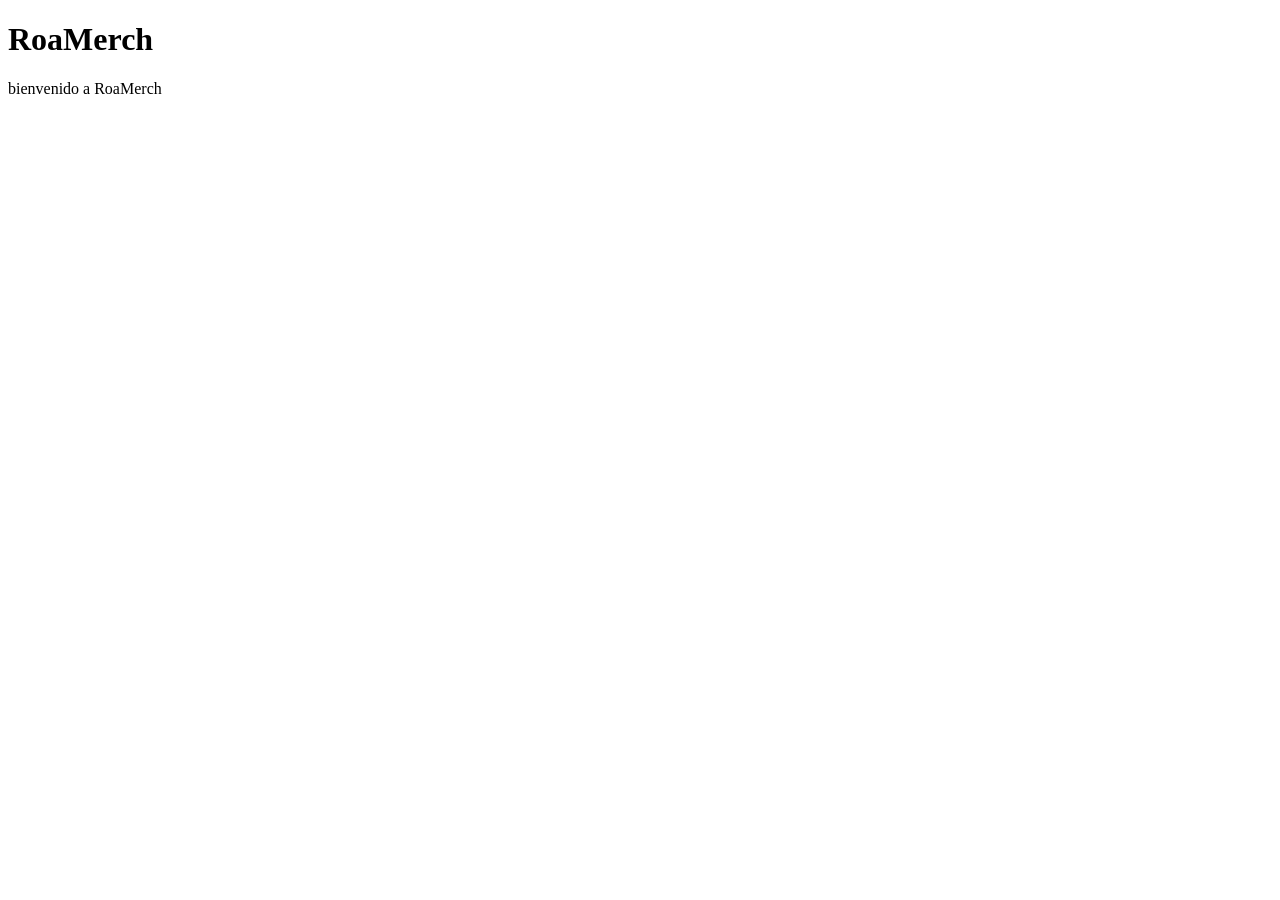
==== dia1/index.html @ 66f3bcc6 "commit" ====
<!DOCTYPE html>
<html lang="en">
<head>
    <meta charset="UTF-8">
    <meta name="viewport" content="width=device-width, initial-scale=1.0">
    <title>Rueda Libre | Alquiler de bicicletas en Medellín</title>
</head>
<body>
    <h1>RoaMerch</h1>
    <p>bienvenido a RoaMerch</p>
</body>
</html>
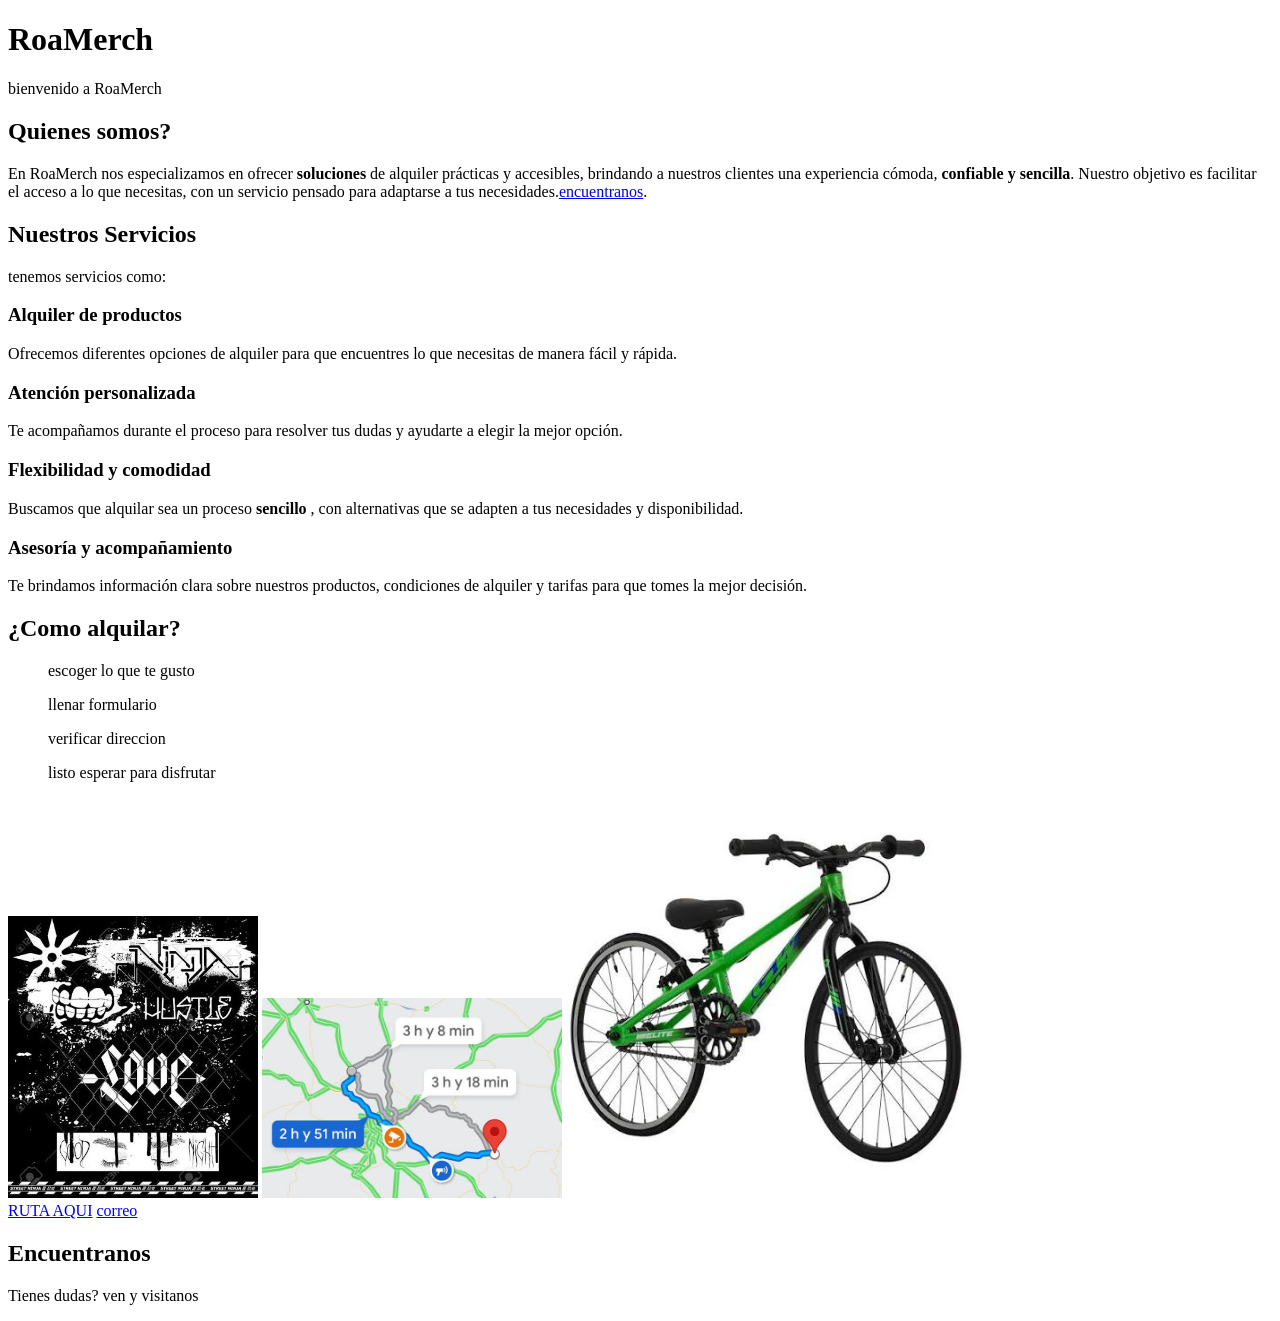
==== commit ba62bbfd: "vamos" ====
--- a/dia1/index.html
+++ b/dia1/index.html
@@ -8,5 +8,44 @@
 <body>
     <h1>RoaMerch</h1>
     <p>bienvenido a RoaMerch</p>
+    <h2>Quienes somos?</h2>
+    <p>En RoaMerch nos especializamos en ofrecer <strong>soluciones</strong> de alquiler prácticas y accesibles, brindando a nuestros clientes una experiencia cómoda, <strong>confiable y sencilla</strong>. Nuestro objetivo es facilitar el acceso a lo que necesitas, con un servicio pensado para adaptarse a tus necesidades.<a href="#encuentranos">encuentranos</a>. </p>
+
+</p>
+    <h2>Nuestros Servicios</h2>
+    <p>tenemos servicios como:</p>
+    <h3>Alquiler de productos</h3>
+    <p>Ofrecemos diferentes opciones de alquiler para que encuentres lo que necesitas de manera fácil y rápida.</p>
+    <h3>Atención personalizada</h3>
+    <p>Te acompañamos durante el proceso para resolver tus dudas y ayudarte a elegir la mejor opción.</p>
+    <h3>Flexibilidad y comodidad</h3>
+    <p>Buscamos que alquilar sea un proceso <strong>sencillo </strong>, con alternativas que se adapten a tus necesidades y disponibilidad.</p>
+    <h3>Asesoría y acompañamiento</h3>
+    <p>Te brindamos información clara sobre nuestros productos, condiciones de alquiler y tarifas para que tomes la mejor decisión.</p>
+
+    <h2>¿Como alquilar?</h2>
+    <div>
+        <ol>escoger lo que te gusto</ol>
+        <ol>llenar formulario</ol>
+        <ol>verificar direccion</ol>
+        <ol>listo esperar para disfrutar</ol>
+    </div>
+
+    <div>
+        <img src="img/portada.jpeg" alt="portada" width="250px">
+        <img src="img/images2.jpeg" alt="ruta" width="300px">
+        <img src="img/bicicelta.jpeg" alt="una bicicleta" width="400px">
+    </div>
+
+    <div>
+        <a href="https://maps.app.goo.gl/bWnA2xjAoHqtGtQr9">RUTA AQUI</a>
+
+        <a href="hola@ruedalibre.example">correo</a>
+    </div>
+    <h2>Encuentranos</h2>
+    <p id="encuentranos">
+        Tienes  dudas? ven y visitanos
+    </p>                                      
+
 </body>
 </html>
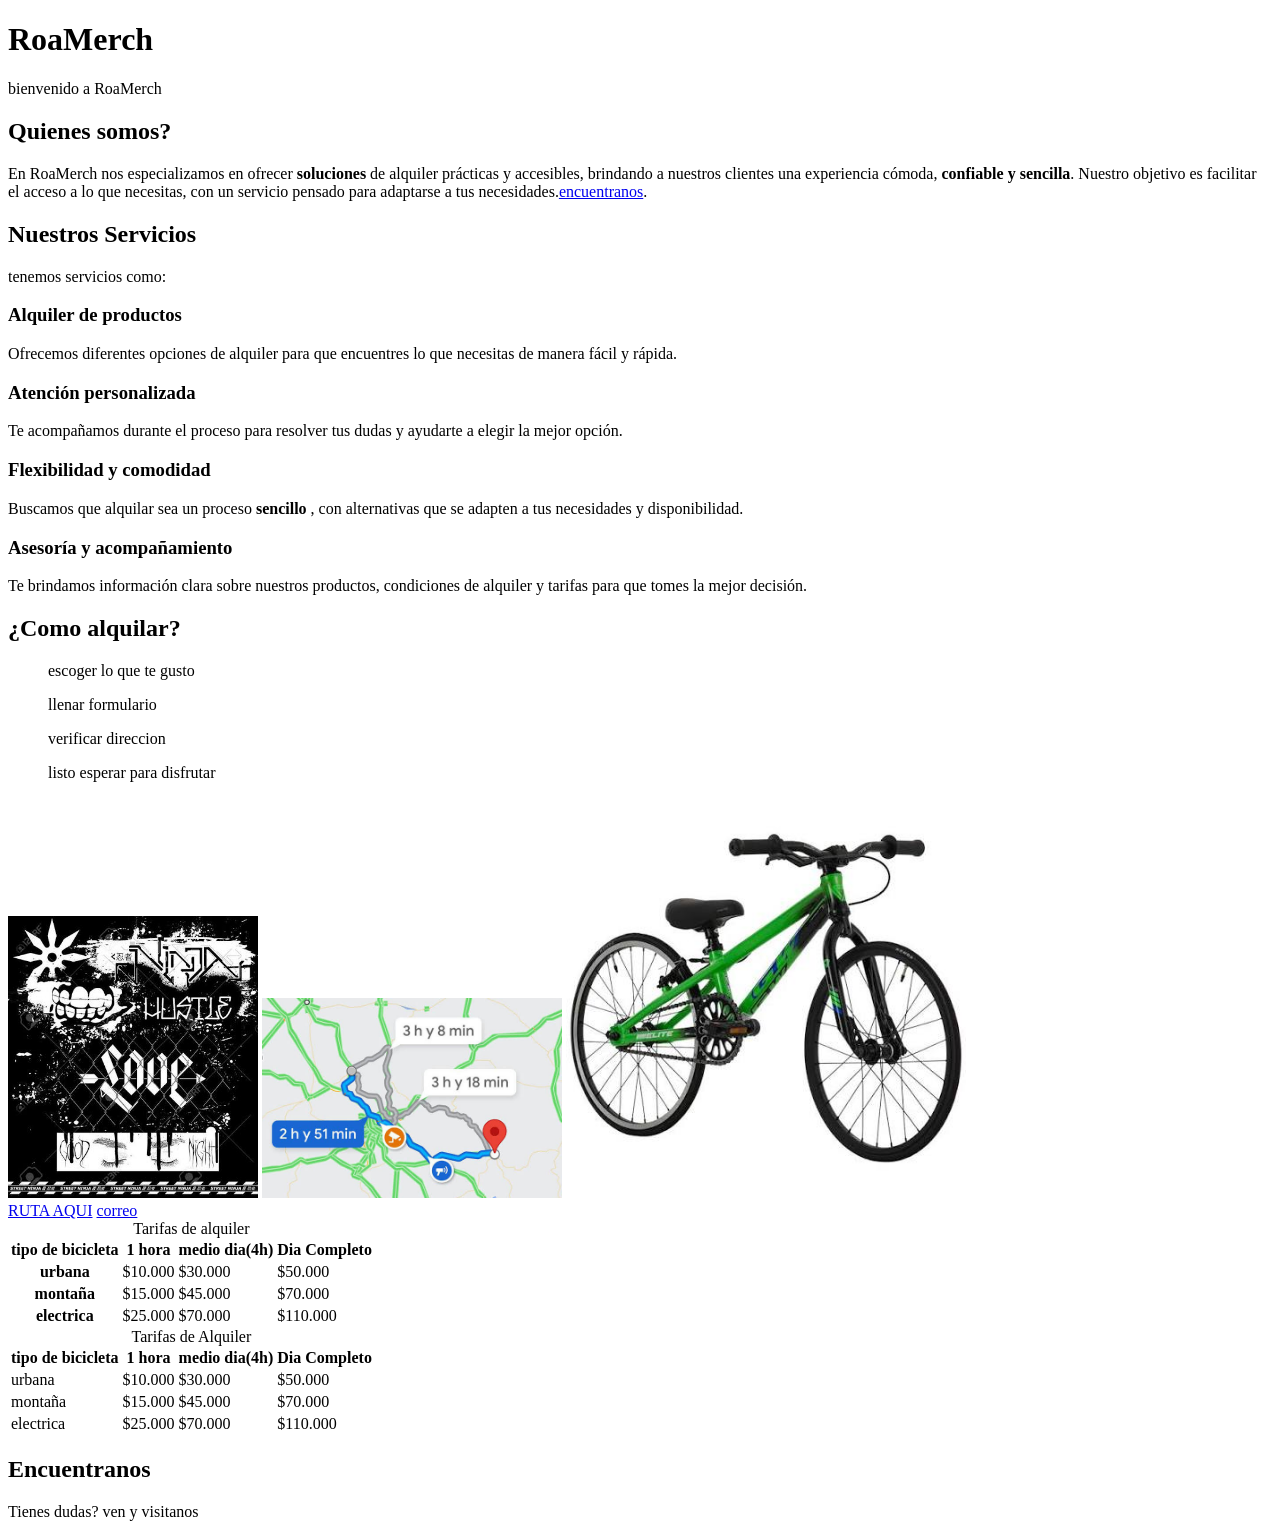
==== commit 0c43c14e: "bien" ====
--- a/dia1/index.html
+++ b/dia1/index.html
@@ -42,6 +42,75 @@
 
         <a href="hola@ruedalibre.example">correo</a>
     </div>
+    
+    <div>
+        <table>
+            <caption>Tarifas de alquiler</caption>
+            <tr>
+                <th scope="col">tipo de bicicleta</th>
+                <th scope="col">1 hora</th>
+                <th scope="col">medio dia(4h)</th>
+                <th scope="col">Dia Completo</th>
+            </tr>
+
+            <tr>
+                <th scope="row">urbana</th>
+                <td>$10.000</td>
+                <td>$30.000</td>
+                <td>$50.000</td>
+            </tr>
+
+             <tr>
+                <th scope="row">montaña</th>
+                <td>$15.000</td>
+                <td>$45.000</td>
+                <td>$70.000</td>
+            </tr>
+
+             <tr>
+                <th scope="row">electrica</th>
+                <td>$25.000</td>
+                <td>$70.000</td>
+                <td>$110.000</td>
+            </tr>
+        </table>
+        
+        <table>
+            <caption>Tarifas de Alquiler</caption>
+            <tr>
+                <th>tipo de bicicleta</th>
+                <th>1 hora</th>
+                <th>medio dia(4h)</th>
+                <th>Dia Completo</th>
+            </tr>
+
+            <tr>
+                <td>urbana</td>
+                <td>$10.000</td>
+                <td>$30.000</td>
+                <td>$50.000</td>
+            </tr>
+
+             <tr>
+                <td>montaña</td>
+                <td>$15.000</td>
+                <td>$45.000</td>
+                <td>$70.000</td>
+            </tr>
+
+             <tr>
+                <td>electrica</td>
+                <td>$25.000</td>
+                <td>$70.000</td>
+                <td>$110.000</td>
+            </tr>
+        </table>
+    </div>
+
+
+
+
+
     <h2>Encuentranos</h2>
     <p id="encuentranos">
         Tienes  dudas? ven y visitanos
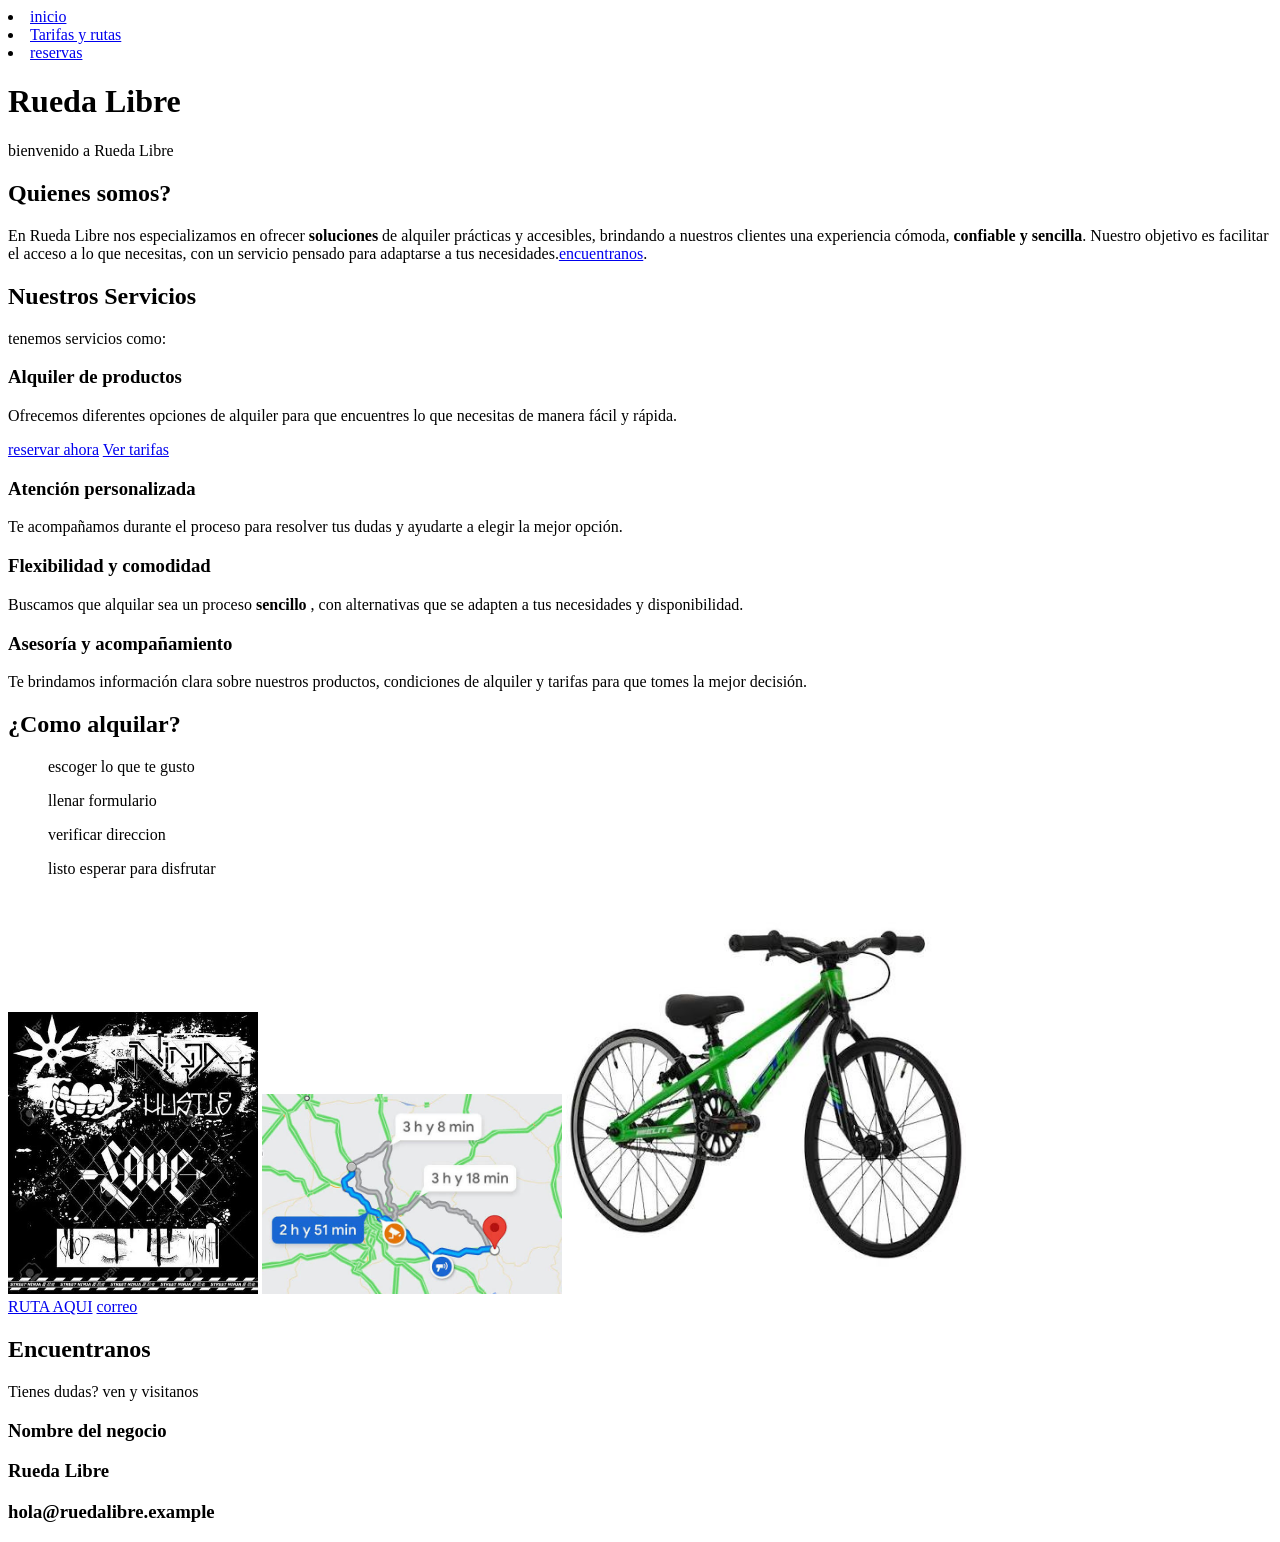
==== commit 1a2868f0: "Add files via upload terminado" ====
--- a/dia1/index.html
+++ b/dia1/index.html
@@ -1,27 +1,43 @@
 <!DOCTYPE html>
 <html lang="en">
+
 <head>
     <meta charset="UTF-8">
     <meta name="viewport" content="width=device-width, initial-scale=1.0">
     <title>Rueda Libre | Alquiler de bicicletas en Medellín</title>
 </head>
+
 <body>
-    <h1>RoaMerch</h1>
-    <p>bienvenido a RoaMerch</p>
+    <nav>
+        <li><a href="index.html">inicio</a></li>
+        <li><a href="paginas/tarifas.html#info">Tarifas y rutas</a></li>
+        <li><a href="paginas/reservas.html#reserva">reservas</a></li>
+    </nav>
+    <h1>Rueda Libre</h1>
+    <p>bienvenido a Rueda Libre</p>
     <h2>Quienes somos?</h2>
-    <p>En RoaMerch nos especializamos en ofrecer <strong>soluciones</strong> de alquiler prácticas y accesibles, brindando a nuestros clientes una experiencia cómoda, <strong>confiable y sencilla</strong>. Nuestro objetivo es facilitar el acceso a lo que necesitas, con un servicio pensado para adaptarse a tus necesidades.<a href="#encuentranos">encuentranos</a>. </p>
+    <p>En Rueda Libre nos especializamos en ofrecer <strong>soluciones</strong> de alquiler prácticas y accesibles,
+        brindando a nuestros clientes una experiencia cómoda, <strong>confiable y sencilla</strong>. Nuestro objetivo es
+        facilitar el acceso a lo que necesitas, con un servicio pensado para adaptarse a tus necesidades.<a
+            href=" #encuentranos">encuentranos</a>. </p>
 
-</p>
+    </p>
     <h2>Nuestros Servicios</h2>
     <p>tenemos servicios como:</p>
     <h3>Alquiler de productos</h3>
-    <p>Ofrecemos diferentes opciones de alquiler para que encuentres lo que necesitas de manera fácil y rápida.</p>
+    <p>Ofrecemos diferentes opciones de alquiler para que encuentres lo que necesitas de manera fácil y rápida.
+    </p>
+    <a href="paginas/reservas.html#reserva">reservar ahora</a>
+    <a href="paginas/tarifas.html#tarifa_de_alquiler">Ver tarifas</a>
     <h3>Atención personalizada</h3>
     <p>Te acompañamos durante el proceso para resolver tus dudas y ayudarte a elegir la mejor opción.</p>
     <h3>Flexibilidad y comodidad</h3>
-    <p>Buscamos que alquilar sea un proceso <strong>sencillo </strong>, con alternativas que se adapten a tus necesidades y disponibilidad.</p>
+    <p>Buscamos que alquilar sea un proceso <strong>sencillo </strong>, con alternativas que se adapten a tus
+        necesidades y disponibilidad.</p>
     <h3>Asesoría y acompañamiento</h3>
-    <p>Te brindamos información clara sobre nuestros productos, condiciones de alquiler y tarifas para que tomes la mejor decisión.</p>
+    <p>Te brindamos información clara sobre nuestros productos, condiciones de alquiler y tarifas para que tomes
+        la
+        mejor decisión.</p>
 
     <h2>¿Como alquilar?</h2>
     <div>
@@ -42,70 +58,7 @@
 
         <a href="hola@ruedalibre.example">correo</a>
     </div>
-    
-    <div>
-        <table>
-            <caption>Tarifas de alquiler</caption>
-            <tr>
-                <th scope="col">tipo de bicicleta</th>
-                <th scope="col">1 hora</th>
-                <th scope="col">medio dia(4h)</th>
-                <th scope="col">Dia Completo</th>
-            </tr>
 
-            <tr>
-                <th scope="row">urbana</th>
-                <td>$10.000</td>
-                <td>$30.000</td>
-                <td>$50.000</td>
-            </tr>
-
-             <tr>
-                <th scope="row">montaña</th>
-                <td>$15.000</td>
-                <td>$45.000</td>
-                <td>$70.000</td>
-            </tr>
-
-             <tr>
-                <th scope="row">electrica</th>
-                <td>$25.000</td>
-                <td>$70.000</td>
-                <td>$110.000</td>
-            </tr>
-        </table>
-        
-        <table>
-            <caption>Tarifas de Alquiler</caption>
-            <tr>
-                <th>tipo de bicicleta</th>
-                <th>1 hora</th>
-                <th>medio dia(4h)</th>
-                <th>Dia Completo</th>
-            </tr>
-
-            <tr>
-                <td>urbana</td>
-                <td>$10.000</td>
-                <td>$30.000</td>
-                <td>$50.000</td>
-            </tr>
-
-             <tr>
-                <td>montaña</td>
-                <td>$15.000</td>
-                <td>$45.000</td>
-                <td>$70.000</td>
-            </tr>
-
-             <tr>
-                <td>electrica</td>
-                <td>$25.000</td>
-                <td>$70.000</td>
-                <td>$110.000</td>
-            </tr>
-        </table>
-    </div>
 
 
 
@@ -113,8 +66,14 @@
 
     <h2>Encuentranos</h2>
     <p id="encuentranos">
-        Tienes  dudas? ven y visitanos
-    </p>                                      
+        Tienes dudas? ven y visitanos
+    </p>
 
 </body>
+<div>
+    <h3>Nombre del negocio</h3>
+    <h3>Rueda Libre</h3>
+    <h3>hola@ruedalibre.example</h3>
+</div>
+
 </html>
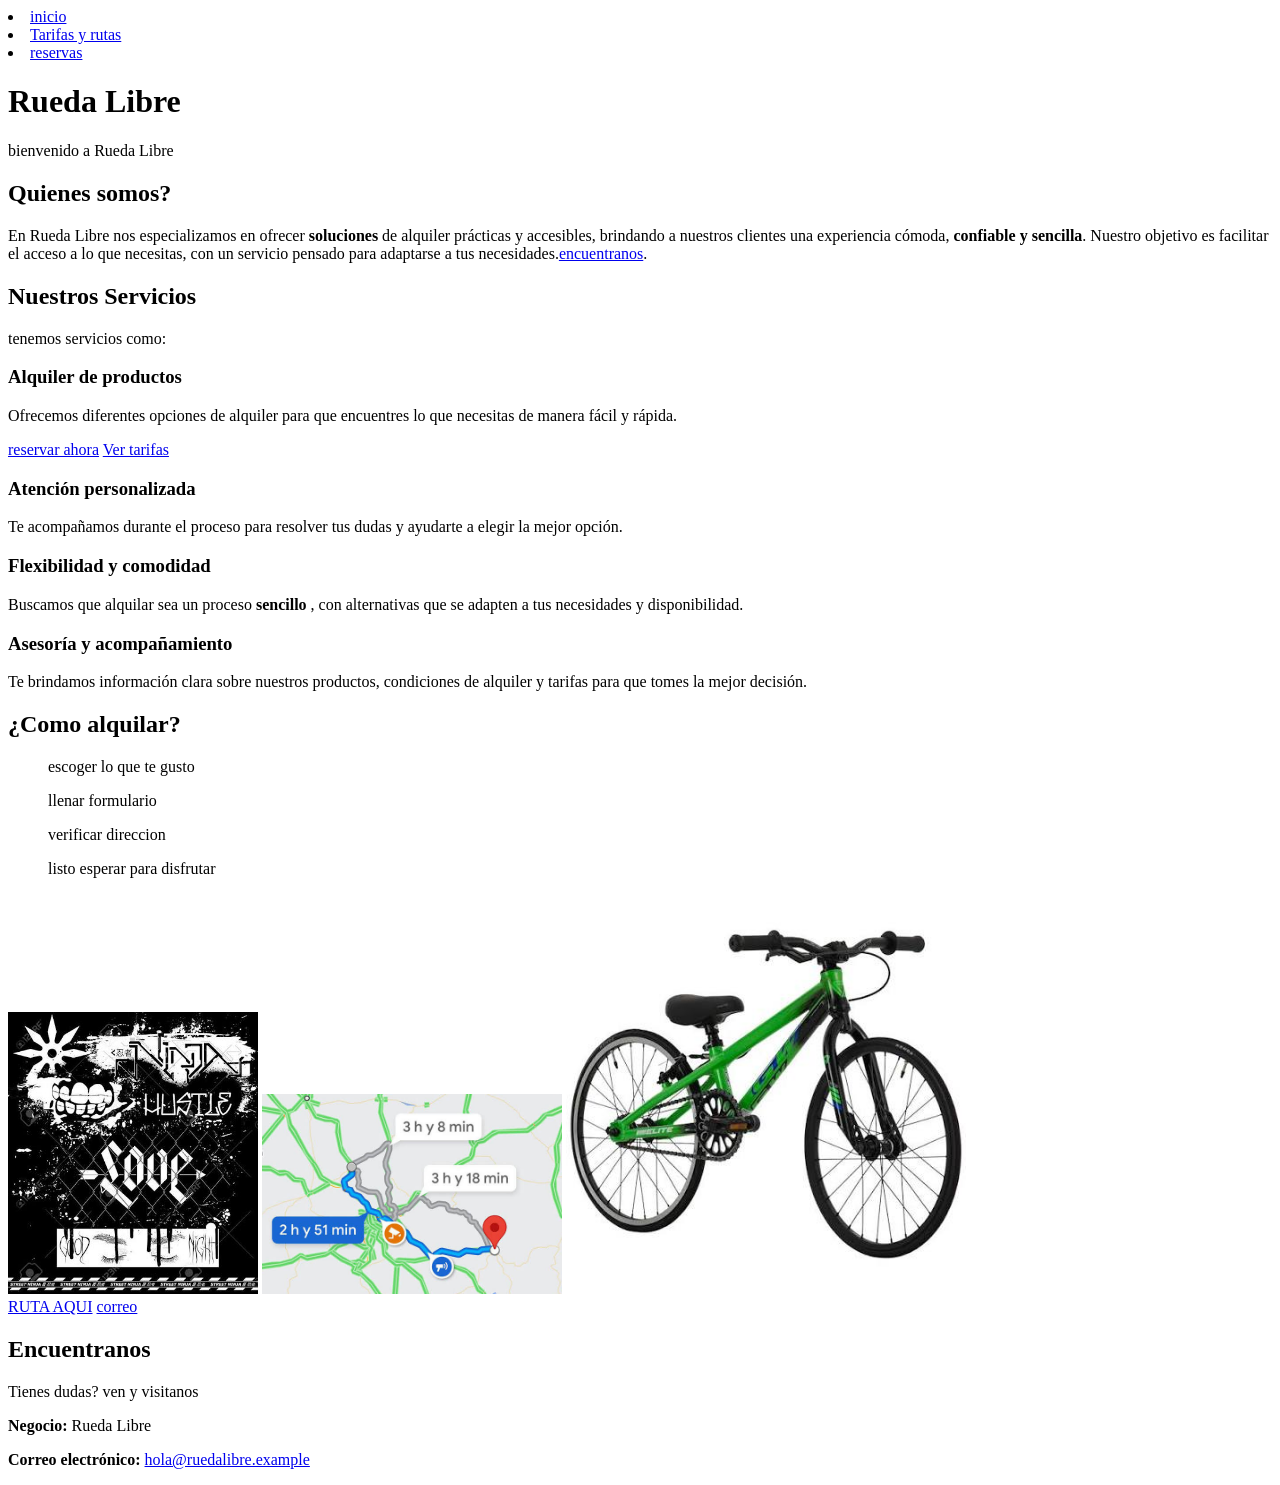
==== commit 991082b8: "Replace business info with footer section" ====
--- a/dia1/index.html
+++ b/dia1/index.html
@@ -70,10 +70,9 @@
     </p>
 
 </body>
-<div>
-    <h3>Nombre del negocio</h3>
-    <h3>Rueda Libre</h3>
-    <h3>hola@ruedalibre.example</h3>
-</div>
+<footer>
+    <p><strong>Negocio:</strong> Rueda Libre</p>
+    <p><strong>Correo electrónico:</strong> <a href="mailto:hola@ruedalibre.example">hola@ruedalibre.example</a></p>
+</footer>
 
-</html>+</html>
